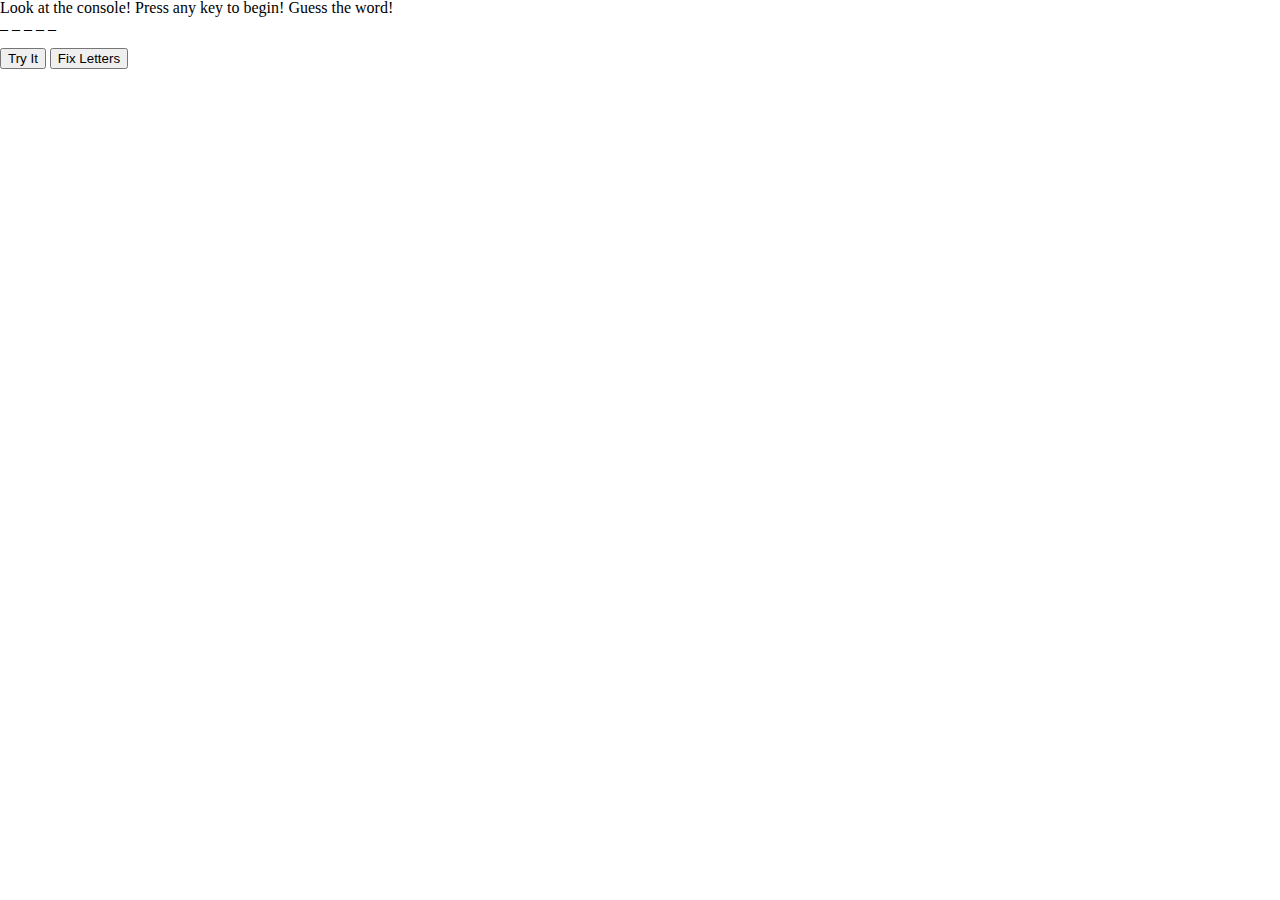
==== index.html @ 6724462c "partial game complete, letters to screen and fill _'s" ====
<!DOCTYPE html>
<html>
<head>
    <meta charset="utf-8" />
    <meta http-equiv="X-UA-Compatible" content="IE=edge">
    <title>Page Title</title>
    <meta name="viewport" content="width=device-width, initial-scale=1">
    <link rel="stylesheet" href="https://stackpath.bootstrapcdn.com/bootstrap/4.1.3/css/bootstrap.min.css" integrity="sha384-MCw98/SFnGE8fJT3GXwEOngsV7Zt27NXFoaoApmYm81iuXoPkFOJwJ8ERdknLPMO" crossorigin="anonymous">
    <link rel="stylesheet" type="text/css" media="screen" href="assets/css/reset.css" />
    <script src="assets/javascript/game.js"></script>
</head>
<body>

   
Look at the console!

Press any key to begin!

Guess the word!

<p id="demo"> _ _ _ _ _ </p>
<br>
<button type="button" onclick="myFunction()"> Try It </button>

<button type="button" onclick="lineFix()"> Fix Letters</button>

</body>
</html>
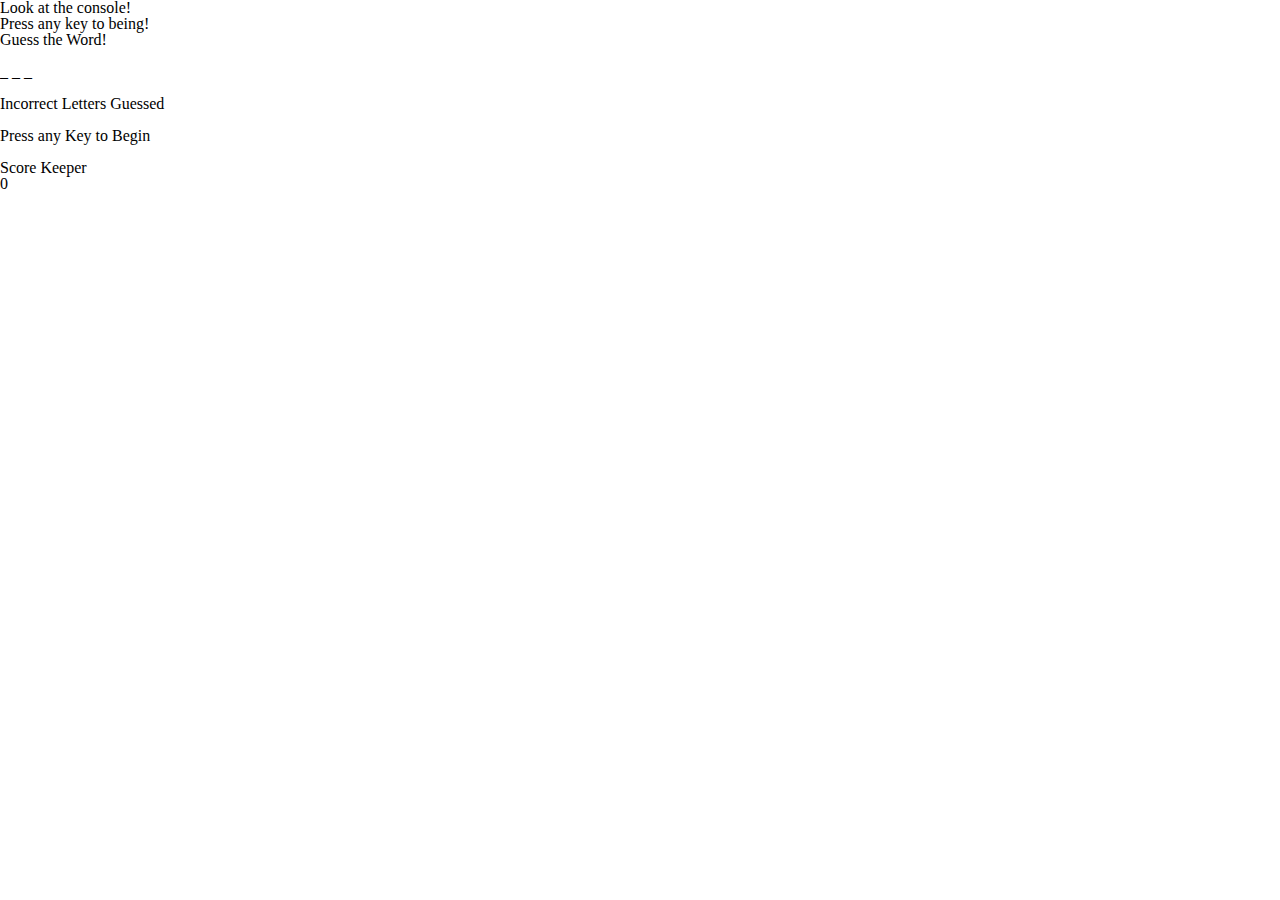
==== commit 35268527: "fixed js link and added score" ====
--- a/index.html
+++ b/index.html
@@ -7,22 +7,39 @@
     <meta name="viewport" content="width=device-width, initial-scale=1">
     <link rel="stylesheet" href="https://stackpath.bootstrapcdn.com/bootstrap/4.1.3/css/bootstrap.min.css" integrity="sha384-MCw98/SFnGE8fJT3GXwEOngsV7Zt27NXFoaoApmYm81iuXoPkFOJwJ8ERdknLPMO" crossorigin="anonymous">
     <link rel="stylesheet" type="text/css" media="screen" href="assets/css/reset.css" />
-    <script src="assets/javascript/game.js"></script>
+    
 </head>
 <body>
 
    
 Look at the console!
 
-Press any key to begin!
+<p>Press any key to being!</p>
 
-Guess the word!
 
+
+<p>Guess the Word!</p>
+<br>
 <p id="demo"> _ _ _ _ _ </p>
 <br>
-<button type="button" onclick="myFunction()"> Try It </button>
 
-<button type="button" onclick="lineFix()"> Fix Letters</button>
+<p>Incorrect Letters Guessed</p>
+<br>
+<p id="demo2"></p>
+<!-- <button type="button" onclick="myFunction()"> Try It </button> -->
 
+
+<p>Press any Key to Begin</p>
+
+<br>
+<p>Score Keeper</p>
+<p id="demo3">0</p>
+
+
+<!-- <button type="button" onclick="lineFix()">Fix Letters</button> -->
+
+
+
+<script src="assets/javascript/game.js"></script>
 </body>
 </html>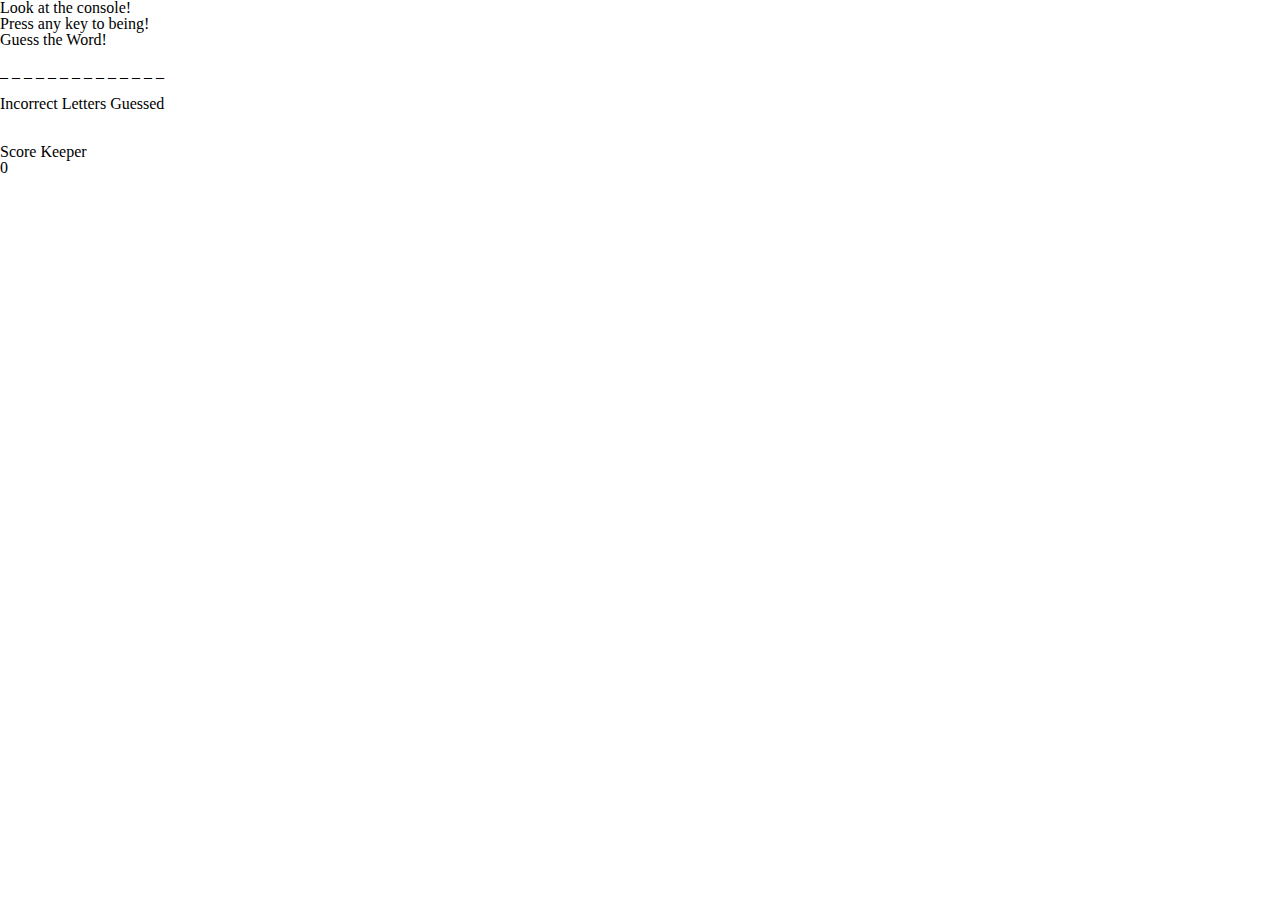
==== commit 70f122a7: "holds incorrect letters now" ====
--- a/index.html
+++ b/index.html
@@ -5,7 +5,7 @@
     <meta http-equiv="X-UA-Compatible" content="IE=edge">
     <title>Page Title</title>
     <meta name="viewport" content="width=device-width, initial-scale=1">
-    <link rel="stylesheet" href="https://stackpath.bootstrapcdn.com/bootstrap/4.1.3/css/bootstrap.min.css" integrity="sha384-MCw98/SFnGE8fJT3GXwEOngsV7Zt27NXFoaoApmYm81iuXoPkFOJwJ8ERdknLPMO" crossorigin="anonymous">
+    <!-- <link rel="stylesheet" href="https://stackpath.bootstrapcdn.com/bootstrap/4.1.3/css/bootstrap.min.css" integrity="sha384-MCw98/SFnGE8fJT3GXwEOngsV7Zt27NXFoaoApmYm81iuXoPkFOJwJ8ERdknLPMO" crossorigin="anonymous"> -->
     <link rel="stylesheet" type="text/css" media="screen" href="assets/css/reset.css" />
     
 </head>
@@ -26,18 +26,14 @@
 <p>Incorrect Letters Guessed</p>
 <br>
 <p id="demo2"></p>
-<!-- <button type="button" onclick="myFunction()"> Try It </button> -->
 
 
-<p>Press any Key to Begin</p>
 
 <br>
 <p>Score Keeper</p>
 <p id="demo3">0</p>
 
 
-<!-- <button type="button" onclick="lineFix()">Fix Letters</button> -->
-
 
 
 <script src="assets/javascript/game.js"></script>
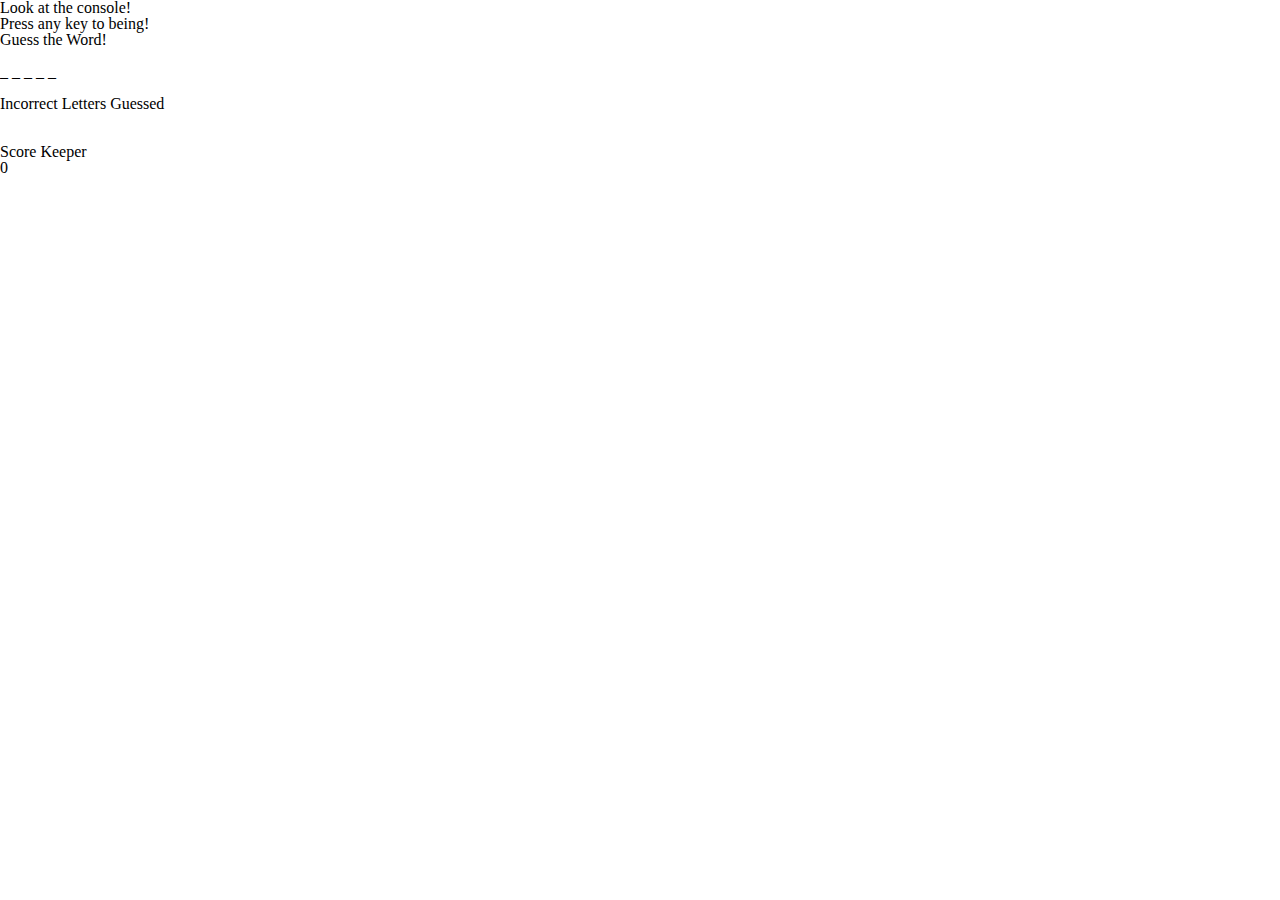
==== commit b3d1afa9: "word reset works" ====
--- a/index.html
+++ b/index.html
@@ -5,7 +5,7 @@
     <meta http-equiv="X-UA-Compatible" content="IE=edge">
     <title>Page Title</title>
     <meta name="viewport" content="width=device-width, initial-scale=1">
-    <!-- <link rel="stylesheet" href="https://stackpath.bootstrapcdn.com/bootstrap/4.1.3/css/bootstrap.min.css" integrity="sha384-MCw98/SFnGE8fJT3GXwEOngsV7Zt27NXFoaoApmYm81iuXoPkFOJwJ8ERdknLPMO" crossorigin="anonymous"> -->
+    <link rel="stylesheet" href="https://stackpath.bootstrapcdn.com/bootstrap/4.1.3/css/bootstrap.min.css" integrity="sha384-MCw98/SFnGE8fJT3GXwEOngsV7Zt27NXFoaoApmYm81iuXoPkFOJwJ8ERdknLPMO" crossorigin="anonymous">
     <link rel="stylesheet" type="text/css" media="screen" href="assets/css/reset.css" />
     
 </head>
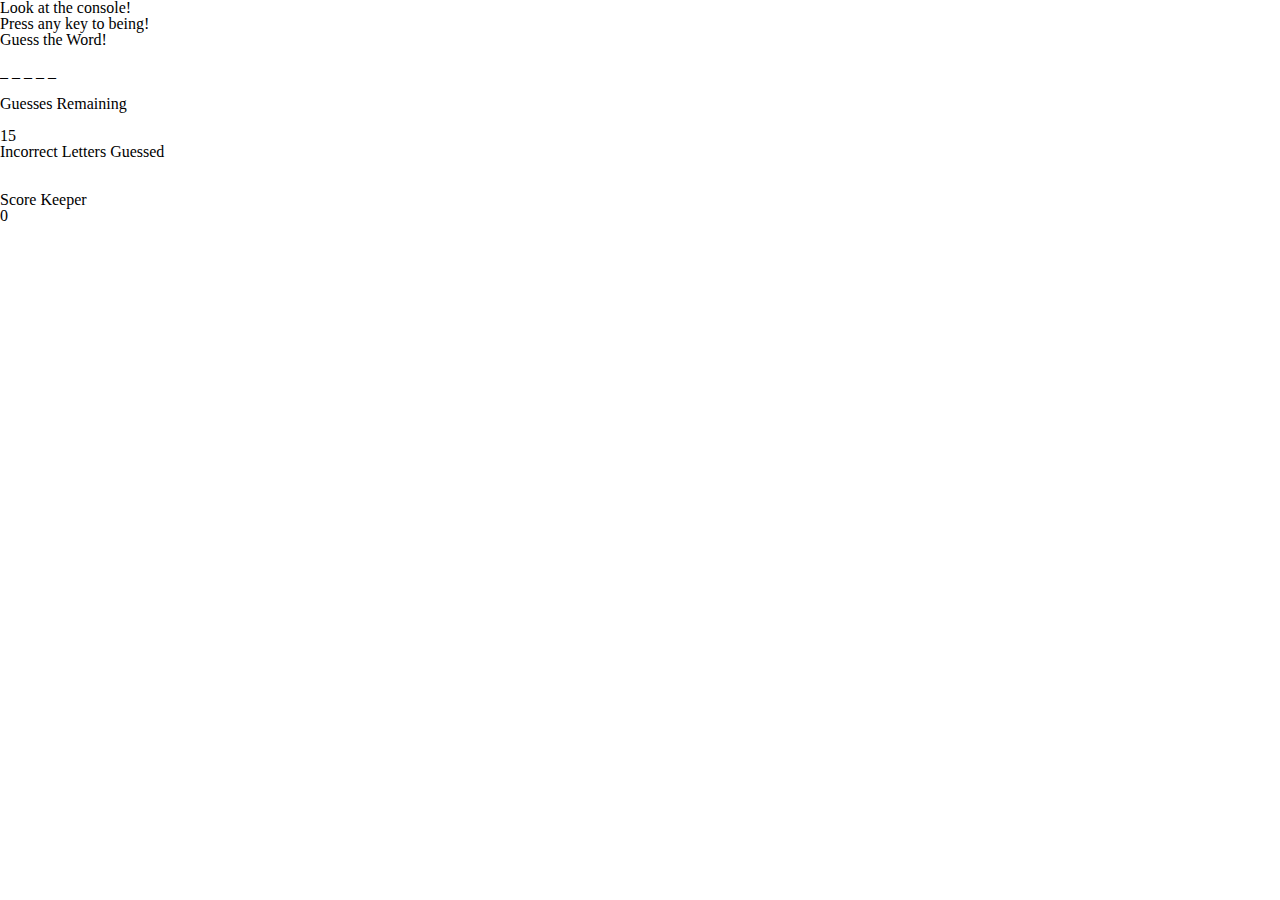
==== commit 26c00e3b: "guess remaining work and reset" ====
--- a/index.html
+++ b/index.html
@@ -23,9 +23,16 @@
 <p id="demo"> _ _ _ _ _ </p>
 <br>
 
+<p>Guesses Remaining</p>
+<br>
+<p id="guessRem"></p>
+
+
+
 <p>Incorrect Letters Guessed</p>
 <br>
 <p id="demo2"></p>
+
 
 
 
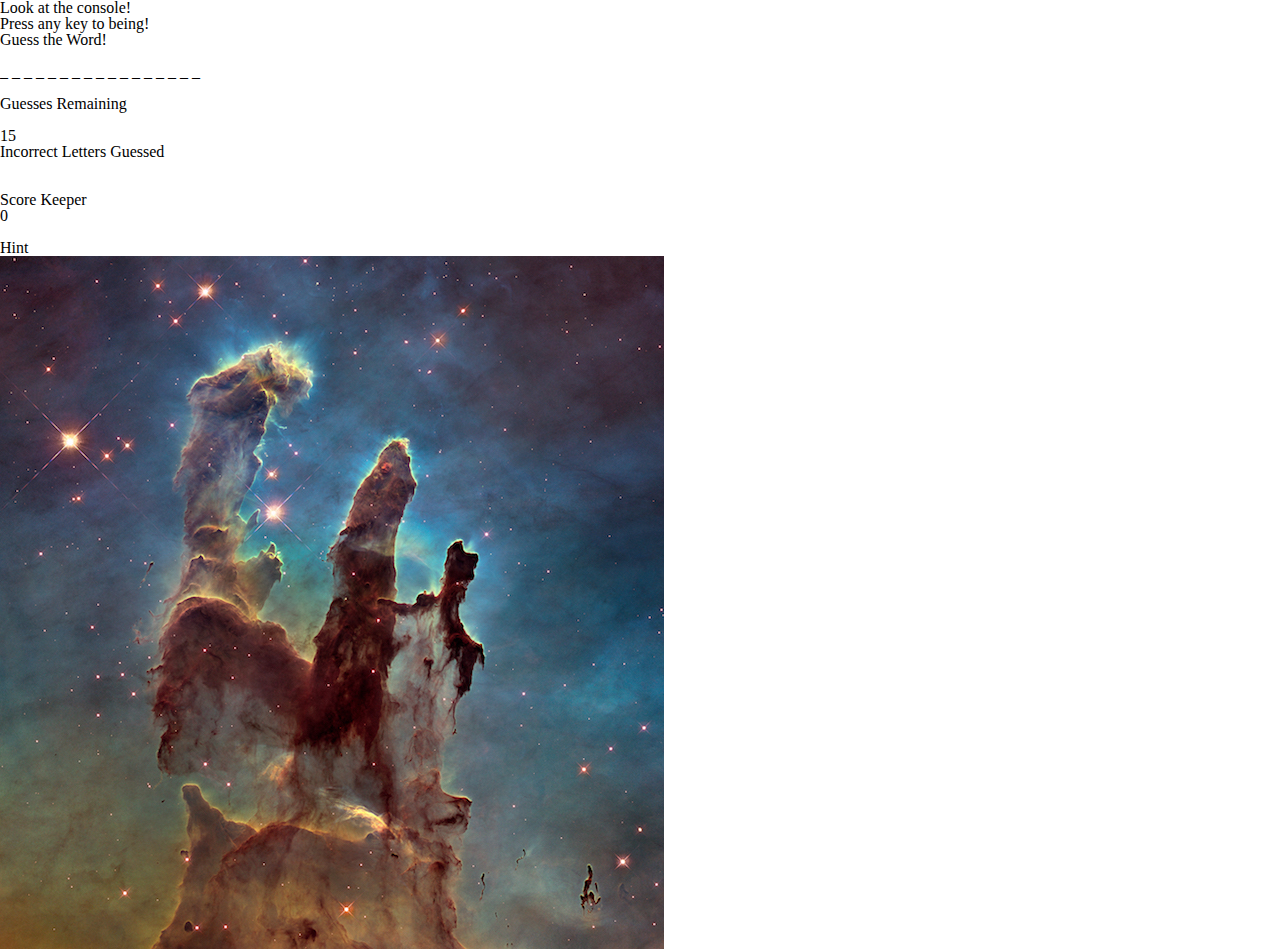
==== commit bd48d633: "added picture changer" ====
--- a/index.html
+++ b/index.html
@@ -40,6 +40,13 @@
 <p>Score Keeper</p>
 <p id="demo3">0</p>
 
+<br>
+
+<p>Hint</p>
+<img id="pictures">
+
+ 
+
 
 
 
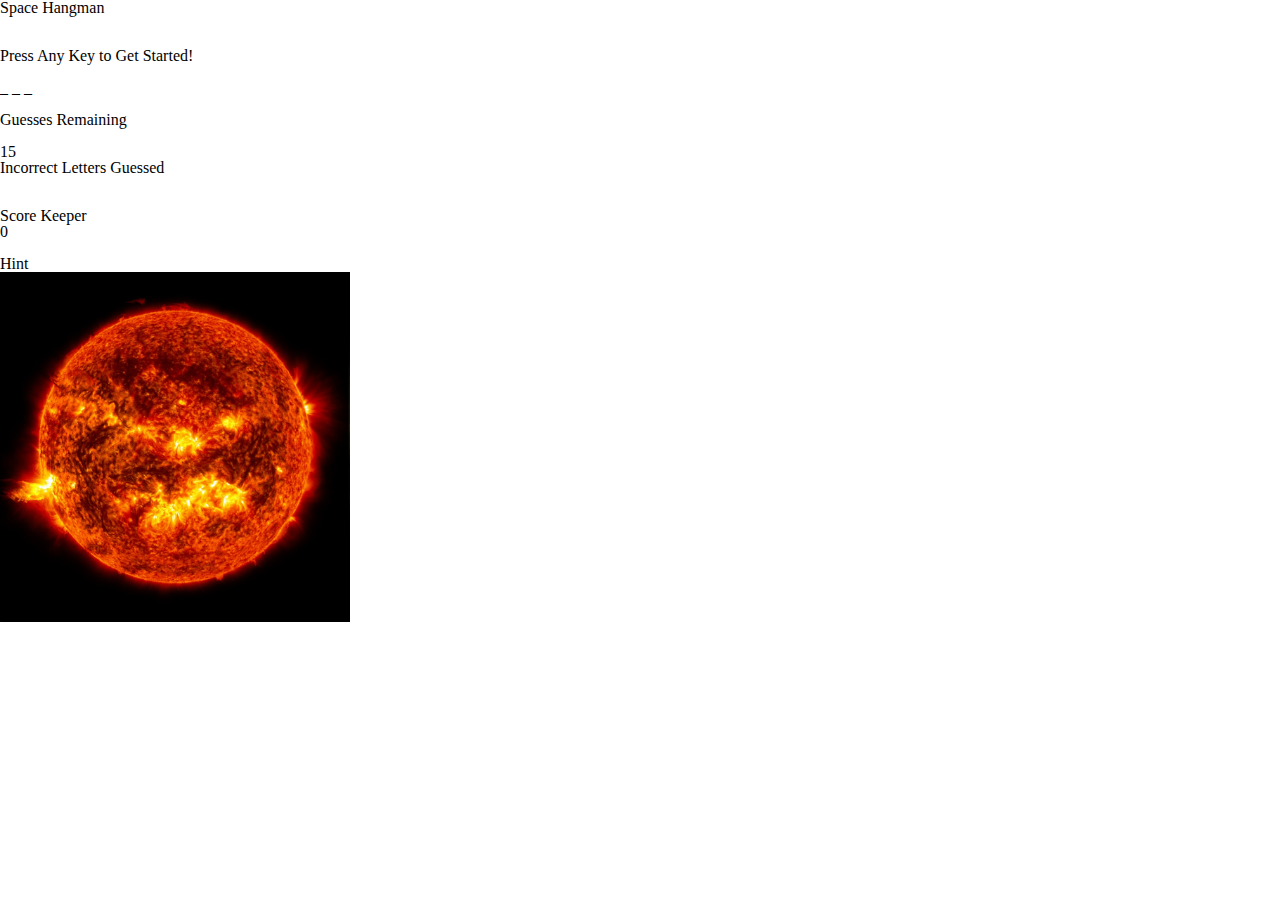
==== commit 7094b724: "fixed random number generator" ====
--- a/index.html
+++ b/index.html
@@ -11,14 +11,11 @@
 </head>
 <body>
 
-   
-Look at the console!
+<h1>Space Hangman</h1>
 
-<p>Press any key to being!</p>
+<br><br>
 
-
-
-<p>Guess the Word!</p>
+<p>Press Any Key to Get Started!</p>
 <br>
 <p id="demo"> _ _ _ _ _ </p>
 <br>
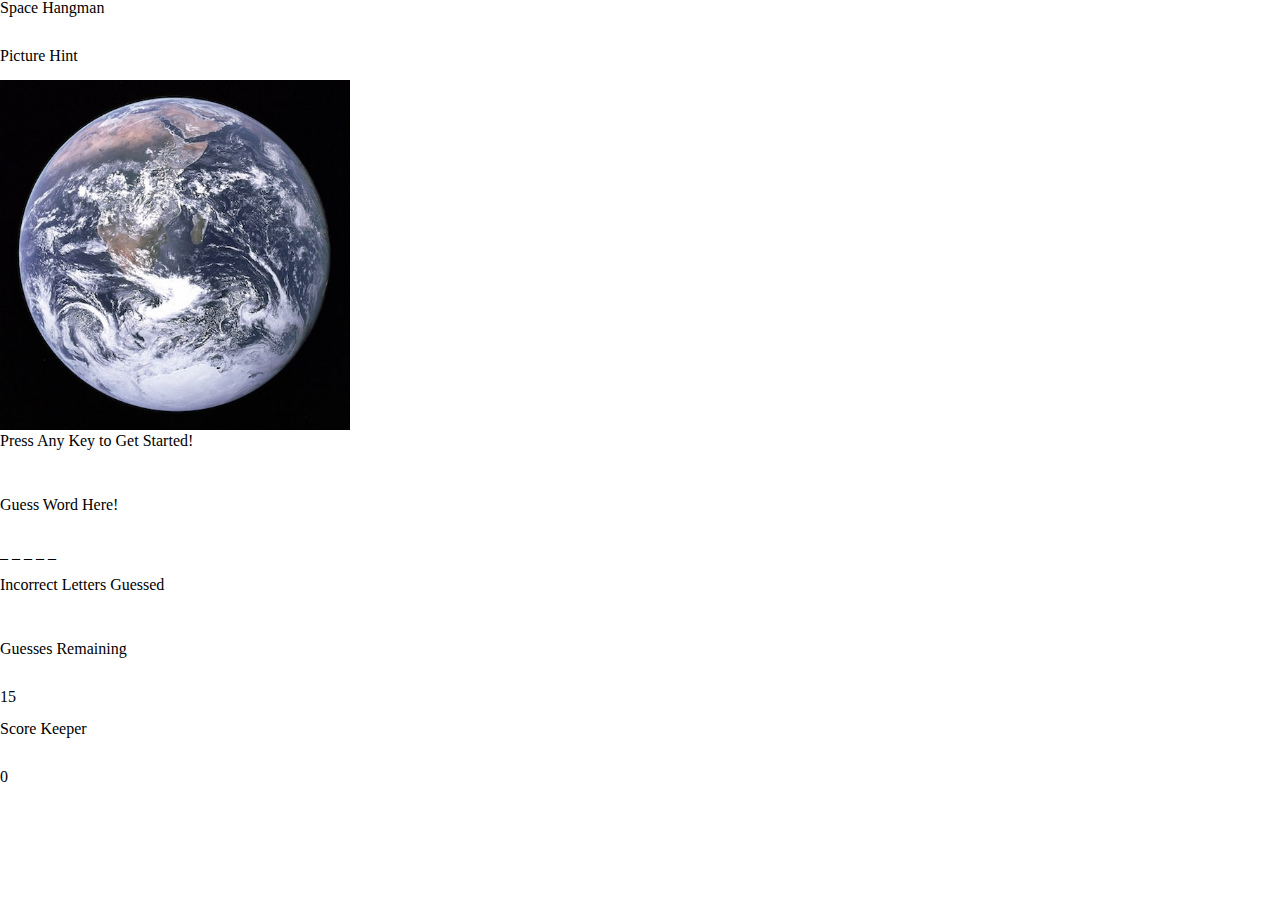
==== commit fef2f75c: "basic bootstrap layout" ====
--- a/index.html
+++ b/index.html
@@ -11,36 +11,105 @@
 </head>
 <body>
 
-<h1>Space Hangman</h1>
+        <div class="container">
+                <div class="row">
+                    <div class="col-xl">
 
+                        <h1>Space Hangman</h1>
+
+                    </div>
+                </div>
+            </div>    
 <br><br>
 
-<p>Press Any Key to Get Started!</p>
+<div class="container">
+    <div class="row">
+        <div class="col-xl-6">
+            <p>Picture Hint</p>
+            <br>
+            <img id="pictures">
+        </div>
+      
+        <div class="col-xl-6">
+        <p>Press Any Key to Get Started!</p>
+            <br><br>
+            <div class="row">
+                <div class="col-xl">
+                    <br>
+                    <p>Guess Word Here!</p>
+                    <br><br>
+                    <p id="demo"> _ _ _ _ _ </p>
+
+    
+            
+                </div>
+            </div>
+  
+            <div class="row">
+                <div class="col-xl">
+                    <br>
+                    <p>Incorrect Letters Guessed</p>
+                    <br><br>
+                    <p id="demo2"></p>
+
+                </div>
+
+            </div>
+
+            <div class="row">
+                    <div class="col-xl">
+                        <br>
+                        <p>Guesses Remaining</p>
+                        <br><br>
+                        <p id="guessRem"></p>   
+    
+                    </div>
+    
+                </div>
+
+            <div class="row">
+                    <div class="col-xl">
+                        <br>
+                        <p>Score Keeper</p>
+                        <br><br>
+                        <p id="demo3">0</p>
+        
+                    </div>
+        
+                </div>
+
+
+        </div>
+
+    </div>
+</div>
+
+<!-- <p>Press Any Key to Get Started!</p>
+<br> -->
+<!-- <p id="demo"> _ _ _ _ _ </p>
+<br> -->
+
+<!-- <p>Guesses Remaining</p>
 <br>
-<p id="demo"> _ _ _ _ _ </p>
-<br>
-
-<p>Guesses Remaining</p>
-<br>
-<p id="guessRem"></p>
+<p id="guessRem"></p> -->
 
 
 
-<p>Incorrect Letters Guessed</p>
+<!-- <p>Incorrect Letters Guessed</p>
 <br>
-<p id="demo2"></p>
+<p id="demo2"></p> -->
 
 
 
 
-<br>
+<!-- <br>
 <p>Score Keeper</p>
-<p id="demo3">0</p>
+<p id="demo3">0</p> -->
 
-<br>
+<!-- <br>
 
 <p>Hint</p>
-<img id="pictures">
+<img id="pictures"> -->
 
  
 
